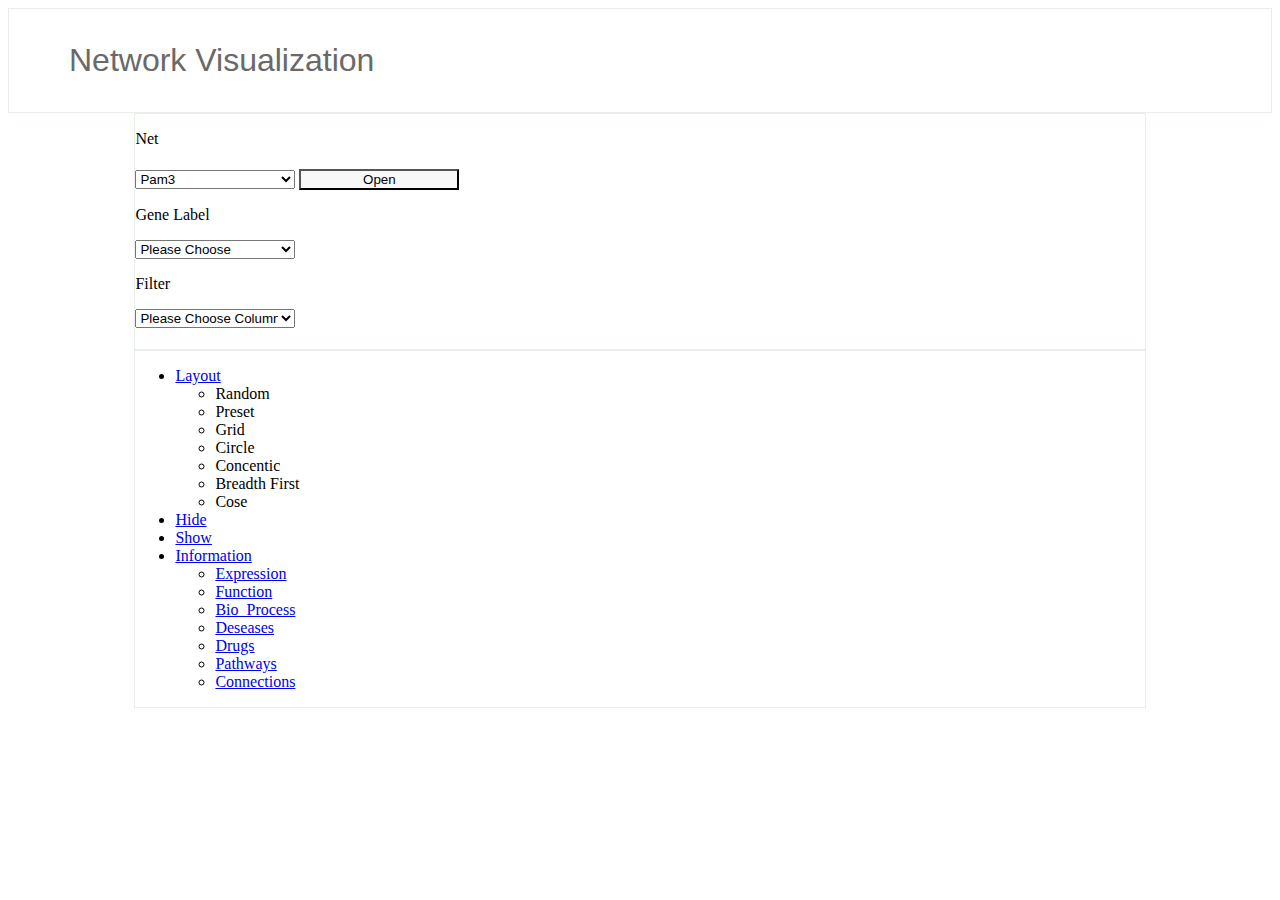
==== cytoscape_neo4j/app/templates/network.html @ 6d71c3fc "Add files via upload" ====
<!DOCTYPE html>
<html>
<head>
	<title>Cytoscape.js</title>
	<link rel="shortcut icon" href="#" />
	<script src="/static/js/jquery-3.3.1.min.js"></script>
	<link href="/static/css/style.css" rel="stylesheet" />
    <script src="/static/js/cytoscape.min.js"></script>
	<link href="/static/css/jquery-ui.css" rel="stylesheet" />
  	<script src=/static/js/jquery-ui.js></script>
</head>
<body>
    <div id="header" style="border:solid 1px #e8efe8">
		<div style="margin-left:60px;">
			<h1 style="color:#696969; line-height: 60px; font-weight: normal; font-family: sans-serif;">Network Visualization</h1>
		</div>
	</div>
    <div id="content" style="height:400px; width:80%; margin:0 auto;">
		<div id="left_comp" style="border:solid 1px #e8efe8">
			<div>
				<form>
					<!--选择网络-->
					<div class="toggle">
						<div class="toggle_title"><p>Net</p></div>
						<div class="toggle_select" >
							<div><select class="net"  style="width:160px" id="menu_net">
								<option value="pam3" selected>Pam3</option>
								<option value="r848" >R848</option>
								<option value="I2D" >I2D</option>
								<option value="HumanNet" >HumanNet</option>
								<option value="HumanSignaling" >HumanSignaling</option>
								</select>
								<input type="button" style="width:160px; background:#f8f8f8;color:black;margin-top:5px;" value="Open" id="net_select">
							</div>
						</div>
						<div class="toggle_footer"></div>
					</div>

					<!--选择基因标签-->
					<div class="toggle">
						<div class="toggle_title"><p>Gene Label</p></div>
						<div class="toggle_select">
							<div><select class="label" id="menu_label" style="width:160px" onchange="labelSelect(this.id)">
								<option selected>Please Choose</option>
								<option value="a">a</option>
								<option value="b">b</option>
								<option value="c">c</option>
								</select>
								</div>
						</div>
						<div class="toggle_footer"></div>
					</div>

					<!--属性选择器-->
					<div class="toggle">
						<div class="toggle_title"><p>Filter</p></div>
						<div class="toggle_select">
							<div><select class="filter" id="filter" style="width:160px" onchange="filter_column(this.id)">
								<option selected>Please Choose Column</option>
								<option value="exp">Node:exp</option>
								<option value="weight">Edge:weight</option>
								</select>
							</div>
							<div id="change" style="visibility: hidden">
								<label style="font-size:8px;">between</label>
								<input type="text" id="min" style="width:35px;" onkeypress="min_filter()">
								<!--<button id="min_filter" style="display:none"></button>-->
								<label style="font-size:8px;">and</label>
								<input type="text" id="max" style="width:30px;" onkeypress="max_filter()">
								<!--<button id="max_filter" style="display:none"></button>-->
								<!--<input type="range" id="range1" value="100" onchange="filter_value(this.id)">-->
								<div id="range" style="width:130px;"></div>
							</div>
						</div>
						<div class="toggle_footer"></div>
					</div>
				</form>
			</div>
		</div>
		<div id="right_comp" style="border:1px solid #e8efe8">
			<div><ul class="dropdown">
				<li><a href="#">Layout</a>
					<ul class="dropdown-menu" id='layoutMenu'>
						<li><a id="Random" value="random">Random</a></li>
						<li><a id="Preset" value="preset">Preset</a>
						<li><a id="Grid" value="grid">Grid</a></li>
						<li><a id="Circle" value="circle">Circle</a></li>
						<li><a id="Concentic" value="concentric">Concentic</a></li>
						<li><a id="BreadthFirst" value="breadthfirst">Breadth First</a></li>
						<li><a id="Cose" value="cose">Cose</a></li>
					</ul>
				</li>
				<li><a id="btn-hide" href="#">Hide</a>
				<li><a id="btn-show" href="#">Show</a>
				<li><a href="#name1">Information</a>
					<ul class="dropdown-menu" id='infoMenu'>
						<li><a href="#name1" value="expression">Expression</a></li>
						<li><a href="#name1" value="function">Function</a></li>
						<li><a href="#name1" value="pathways_interactions">Bio_Process</a></li>
						<li><a href="#name1" value="deseases">Deseases</a></li>
						<li><a href="#name1" value="drugs_compounds">Drugs</a></li>
						<li><a href="#name1" value="pathways_interactions">Pathways</a></li>
						<li><a href="#name1" value="connection">Connections</a></li>
					</ul>
				</li>
			</ul></div>
			<div id="cy"></div>
		</div>
	</div>
	<div id="info" style="display:none;border-top:10px;">
		<div><ul class="dropdown" id="infoList">
			<li><a id="expression" value="expression">Expression</a></li>
			<li><a id="function" value="function">Function</a></li>
			<li><a id="go_proc" value="pathways_interactions">Bio_Process</a></li>
			<li><a id="deseases" value="deseases">Deseases</a></li>
			<li><a id="drugs_compounds" value="drugs_compounds">Drugs</a></li>
			<li><a id="pathwaysBySuperPath" value="pathways_interactions">Pathways</a></li>
			<li><a id="connection" value="connection">Connections</a></li>
		</ul></div>
		<a name="name1"><iframe id="iframe" name="iframe" align="center" width="100%" height="1000px" src="https://www.genecards.org/cgi-bin/carddisp.pl?gene=sez6l#function"  frameborder="no" border="0" marginwidth="0" marginheight="0"></iframe></a>
	</div>

	<script>
		var cy = new Object();
	</script>

   	<!--选择网络-->
	<script>
	$("#net_select").click(function(){
		var net = document.getElementById("menu_net").value;
		$.ajax({
			type : 'post',
			url : '/select',
			dataType : 'json',
			data : JSON.stringify({'net':net}),
			contentType : 'application/json',
			traditional : true,
			success : function(){

			},
			error : function(){
<!--					alert("error!");-->
			}
		});
		window.location.href='/info';
		window.event.returnValue=false;
	})
	</script>

	<!--显示网络-->
    <script>
    $(function(){
        $.get('/graph', function(result) {
            var style = [
                { selector: 'node',
                    css: {"width": "20",
                    "height": "20",
                    "content": "data(name)",
                    "font-size": "10px",
                    "text-valign": "center",
                    "text-halign": "center",
                    "background-color": "#555",
                    "text-outline-color": "#555",
                    "text-outline-width": "2px",
                    "color": "#fff",
                    "overlay-padding": "6px",
                    "z-index": "10"}
                },
                { selector: "node:selected",
                css: {
                    "border-width": "6px",
                    "border-color": "yellow",
                    "border-opacity": "0.5",
                    "background-color": "#77828C",
                    "text-outline-color": "#77828C"}
                },
                { selector:'node[exp>5]',
                css:{"width": "80",
                    "height": "80"
                    <!--"background-color": "#0000CC",-->
                    }
                },
                { selector:'node[exp>3]',
                css:{"width": "60",
                    "height": "60"
                    <!--"background-color": "#0066FF",-->
                    }
                },
                { selector:'node[exp>2]',
                css:{"width": "40",
                    "height": "40"
                    <!--"background-color": "#99BBFF",-->
                    }
                },
                { selector:'edge',
                css: {
                'line-color':'blue',
                'opacity':'0.5'}
                },
                { selector: 'edge:selected',
                css: {
                    'line-color':'yellow',
                    "opacity": "1"}
                },
                { selector:'edge[weight>0]',
                css:{'line-color':'red',
                "opacity": "0.4"}
                },
                { selector:'edge[weight<0]',
                css:{'line-color':'blue',
                "opacity": "0.4"}
                }
            ];

             cy = cytoscape({
                container: document.getElementById('cy'),
                style: style,
                layout: { name: 'cose', fit: true },
                elements: result.elements
            });
        }, 'json');
    });
    </script>

    <script>
        window.onload=function (){
            function GetQueryString(name){
                 var reg = new RegExp("(^|&)"+ name +"=([^&]*)(&|$)");
                 var r = window.location.search.substr(1).match(reg); //search,查询？后面的参数，并匹配正则
                 if(r!=null)return  unescape(r[2]); return null;
            };
            var nodes = GetQueryString('nodes').split(',');
            var result = cy.collection();
            for(var i in nodes){
				cy.nodes().forEach(function(ele){
					if(ele.data("name") == nodes[i]){
						result = result.add(ele);
					}
				})
			}
            cy.nodes(':selected').unselect();
            result.select();
<!--            cy.reset();-->
<!--            cy.center(result);-->
<!--            cy.zoom({-->
<!--            renderedPosition: { x: result.position('x'), y: result.position('y') },-->
<!--            level: 1.15,-->
<!--            });-->
        };
    </script>

    <!--选择标签-->
	<script>
		function labelSelect(v){
			var lab = document.getElementById(v).value;
			var result = cy.collection();
			cy.nodes().forEach(function (ele){
				if(ele.data("labels")==lab){
					result = result.add(ele);
				}
			});
			cy.nodes(':selected').unselect();
			result.select();
			<!--cy.style().selector('node:selected').style({-->
				<!--"background-color":"yellow"});-->
		}
	</script>

	<!--布局-->
	<script>
		$('#layoutMenu li a').click(function(){
			var layoutName = $(this).attr('value');
			var layout = cy.makeLayout({
			name : layoutName
			});
			layout.run();
		});
	</script>

	<!--选择隐藏-->
	<script>
		$("#btn-hide").click(function(){
			cy.$(':unselected').hide();
			})
		$('#btn-show').click(function() {
			cy.$('node').show();
			cy.$('edge').show();
		});
	</script>

    <!--属性选择-->
	<script>
		var col;
		var minvalue;
		var maxvalue;
		var mintemp;
		var maxtemp;
		<!--选择列-->
		function filter_column(v){
			col = document.getElementById(v).value;
			var divstyle = document.getElementById("change");
			divstyle.style.cssText="visibility: visible;";
			var arr=[];
			if(col == "exp"){
				cy.nodes().forEach(function (ele){
					arr.push(String(ele.data(col)));
				});
			}
			else if(col == "weight"){
				cy.edges().forEach(function (ele){
					arr.push(String(ele.data(col)));
				});
			}
			mintemp = minvalue = Math.min.apply(Math, arr);
			maxtemp = maxvalue = Math.max.apply(Math, arr);
			document.getElementById("min").value = minvalue.toFixed(3);
			document.getElementById("max").value = maxvalue.toFixed(3);
			if(col == "exp"){
				$( "#range" ).slider({
					range: true,
					min: 1.501,
					max: 6.422,
					step: 0.001,
					values: [1.501, 6.421],
					slide: function( event, ui ) {
						$( "#min" ).val(ui.values[ 0 ]);
						$( "#max" ).val(ui.values[ 1 ]);
						var result = cy.collection();
						cy.nodes().forEach(function (ele){
							if(ele.data(col) >= ui.values[ 0 ] && ele.data(col) <= ui.values[ 1 ]){
								result = result.add(ele);
							}
						});
						cy.nodes(':selected').unselect();
						result.select();
					}
				});
			}
			if(col == "weight"){
				$( "#range" ).slider({
					range: true,
					min: -0.918,
					max: 0.967,
					step: 0.001,
					values: [-0.918, 0.967],
					slide: function( event, ui ) {
						$( "#min" ).val(ui.values[ 0 ]);
						$( "#max" ).val(ui.values[ 1 ]);
						var result = cy.collection();
						cy.edges().forEach(function (ele){
							if(ele.data(col) >= ui.values[ 0 ] && ele.data(col) <= ui.values[ 1 ]){
								result = result.add(ele);
							}
						});
						cy.edges(':selected').unselect();
						result.select();
					}
				});
			}
		};

		<!--最小文本框-->
		function min_filter(){
			mintemp = document.getElementById("min").value;
			var result = cy.collection();
			if(event.keyCode == "13"){
				if(mintemp >= minvalue && mintemp < maxtemp){
					if(col == "exp"){
						cy.nodes().forEach(function (ele){
							if(ele.data(col) >= mintemp && ele.data(col) <= maxtemp){
								result = result.add(ele);
							}
						});
						cy.nodes(':selected').unselect();
						result.select();
					}
					if(col ==  "weight"){
						cy.edges().forEach(function (ele){
							if(ele.data(col) >= mintemp && ele.data(col) <= maxtemp){
								result = result.add(ele);
							}
						});
						cy.edges(':selected').unselect();
						result.select();
					}
				}
				else{
					alert("Input Error!")
				}
			}
		};

		<!--最大文本框-->
		function max_filter(){
			maxtemp = document.getElementById("max").value;
			var result = cy.collection();
			if(event.keyCode == "13"){
				if(maxtemp <= maxvalue && mintemp < maxtemp){
					if(col == "exp"){
						cy.nodes().forEach(function (ele){
							if(ele.data(col) >= mintemp && ele.data(col) <= maxtemp){
								result = result.add(ele);
							}
						});
						cy.nodes(':selected').unselect();
						result.select();
					}
					if(col ==  "weight"){
						cy.edges().forEach(function (ele){
							if(ele.data(col) >= mintemp && ele.data(col) <= maxtemp){
								result = result.add(ele);
							}
						});
						cy.edges(':selected').unselect();
						result.select();
					}
				}
				else{
					alert("Input Error!")
				}
			}
		};
	</script>

	<!--#功能注释-->
	<script>
		$('#infoMenu li a').add('#infoList li a').click(function(){
			var URL = 'https://www.genecards.org/cgi-bin/carddisp.pl?gene=';
			var gene = cy.nodes(':selected').data("name");
			var infoName = $(this).attr('value');
			var divstyle = document.getElementById("info");
			divstyle.style.cssText="display:block";
			document.getElementById("iframe").src = URL + gene + "#" + infoName;
			var iframe = document.getElementById('iframe').contentWindow;
			<!--alert(iframe.contentWindow.document.find("#function"));-->
			<!--$("iframe").contents().find("#gc-subsection");-->
			window.onload = (function () {
				alert(document.frames["iframe"].document.getElementsByID("#function"));
			});
			<!--document.frames["iframe"].document.getElementById("#function")-->
		});
	</script>
</body>
</html>
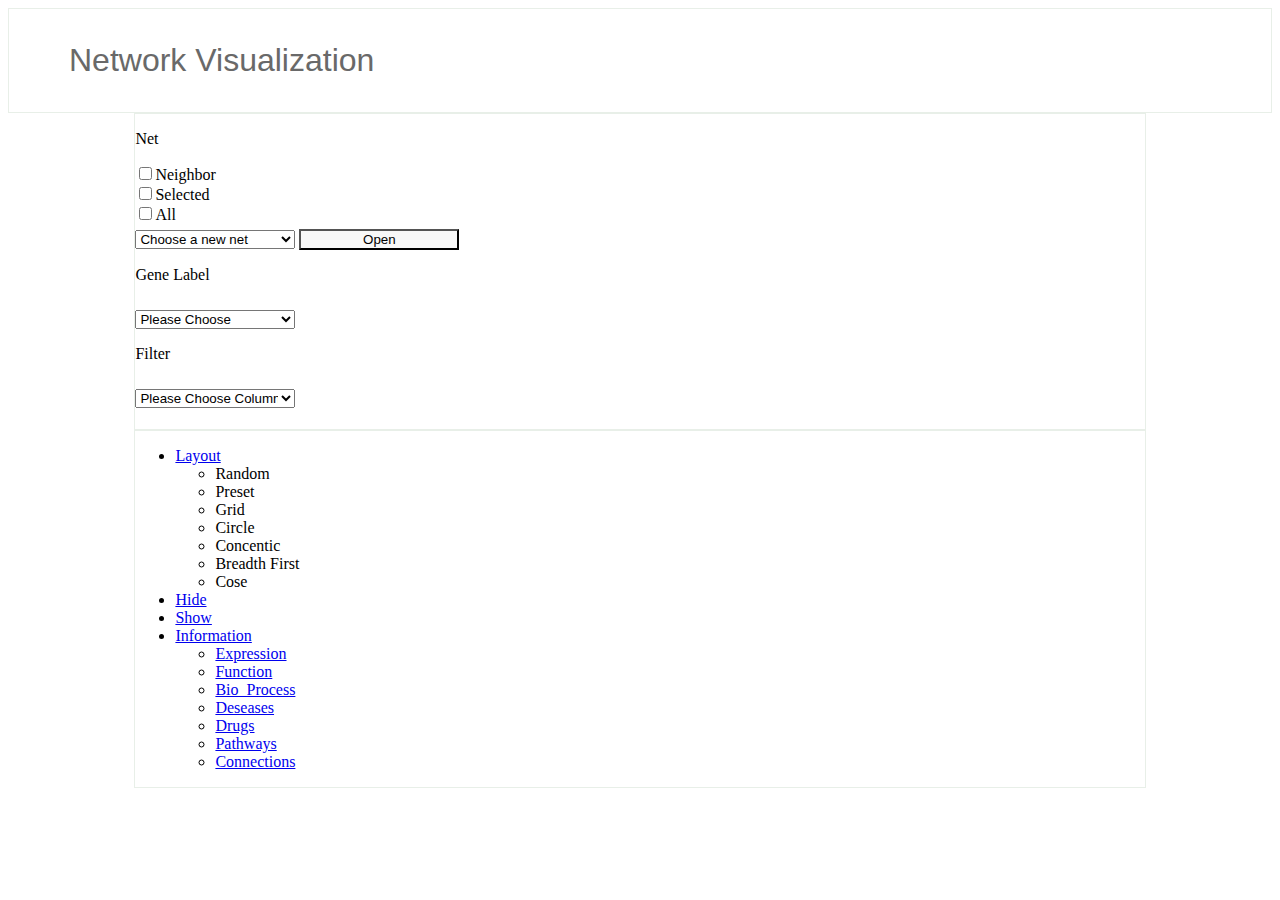
==== commit d9e1afe8: "Update network.html" ====
--- a/cytoscape_neo4j/app/templates/network.html
+++ b/cytoscape_neo4j/app/templates/network.html
@@ -15,7 +15,7 @@
 			<h1 style="color:#696969; line-height: 60px; font-weight: normal; font-family: sans-serif;">Network Visualization</h1>
 		</div>
 	</div>
-    <div id="content" style="height:400px; width:80%; margin:0 auto;">
+    <div id="content" style="height:500px; width:80%; margin:0 auto;">
 		<div id="left_comp" style="border:solid 1px #e8efe8">
 			<div>
 				<form>
@@ -23,12 +23,13 @@
 					<div class="toggle">
 						<div class="toggle_title"><p>Net</p></div>
 						<div class="toggle_select" >
+                            <div>
+                                <input id="neighbor" type="checkbox">Neighbor<br>
+                                <input id="selected" type="checkbox">Selected<br>
+                                <input id="all" type="checkbox">All
+                            </div>
 							<div><select class="net"  style="width:160px" id="menu_net">
-								<option value="pam3" selected>Pam3</option>
-								<option value="r848" >R848</option>
-								<option value="I2D" >I2D</option>
-								<option value="HumanNet" >HumanNet</option>
-								<option value="HumanSignaling" >HumanSignaling</option>
+								<option value="default" selected>Choose a new net</option>
 								</select>
 								<input type="button" style="width:160px; background:#f8f8f8;color:black;margin-top:5px;" value="Open" id="net_select">
 							</div>
@@ -40,7 +41,7 @@
 					<div class="toggle">
 						<div class="toggle_title"><p>Gene Label</p></div>
 						<div class="toggle_select">
-							<div><select class="label" id="menu_label" style="width:160px" onchange="labelSelect(this.id)">
+							<div><select class="label" id="menu_label" style="width:160px; margin-top:10px;" onchange="labelSelect(this.id)">
 								<option selected>Please Choose</option>
 								<option value="a">a</option>
 								<option value="b">b</option>
@@ -55,7 +56,7 @@
 					<div class="toggle">
 						<div class="toggle_title"><p>Filter</p></div>
 						<div class="toggle_select">
-							<div><select class="filter" id="filter" style="width:160px" onchange="filter_column(this.id)">
+							<div><select class="filter" id="filter" style="width:160px;margin-top:10px;" onchange="filter_column(this.id)">
 								<option selected>Please Choose Column</option>
 								<option value="exp">Node:exp</option>
 								<option value="weight">Edge:weight</option>
@@ -107,7 +108,7 @@
 			<div id="cy"></div>
 		</div>
 	</div>
-	<div id="info" style="display:none;border-top:10px;">
+	<div id="info" style="width:80%; margin:0 auto;display:none;">
 		<div><ul class="dropdown" id="infoList">
 			<li><a id="expression" value="expression">Expression</a></li>
 			<li><a id="function" value="function">Function</a></li>
@@ -124,15 +125,29 @@
 		var cy = new Object();
 	</script>
 
+    <script>
+    $(function(){
+        $.get('/search1', function (result){
+            for(var item in result.nets){
+                $("#menu_net").append("<option value=" + item + ">" +item + "（" + result.nets[item] + " nodes ）"+"</option>");
+            };
+         }, 'json');
+    });
+    </script>
+
    	<!--选择网络-->
 	<script>
 	$("#net_select").click(function(){
 		var net = document.getElementById("menu_net").value;
+		var check = 0;
+			if($("input[type='checkbox']").is(':checked')==true){
+				check = $("input[type='checkbox']:checked").attr("id");
+			}
 		$.ajax({
 			type : 'post',
 			url : '/select',
 			dataType : 'json',
-			data : JSON.stringify({'net':net}),
+			data : JSON.stringify({'net':net, 'check':check}),
 			contentType : 'application/json',
 			traditional : true,
 			success : function(){
@@ -142,7 +157,7 @@
 <!--					alert("error!");-->
 			}
 		});
-		window.location.href='/info';
+		window.location.href='/info?net=' + net + '&check=' + check;
 		window.event.returnValue=false;
 	})
 	</script>
@@ -224,12 +239,13 @@
 
     <script>
         window.onload=function (){
-            function GetQueryString(name){
-                 var reg = new RegExp("(^|&)"+ name +"=([^&]*)(&|$)");
-                 var r = window.location.search.substr(1).match(reg); //search,查询？后面的参数，并匹配正则
-                 if(r!=null)return  unescape(r[2]); return null;
-            };
-            var nodes = GetQueryString('nodes').split(',');
+<!--            function GetQueryString(name){-->
+<!--                 var reg = new RegExp("(^|&)"+ name +"=([^&]*)(&|$)");-->
+<!--                 var r = window.location.search.substr(1).match(reg); //search,查询？后面的参数，并匹配正则-->
+<!--                 if(r!=null)return  unescape(r[2]); return null;-->
+<!--            };-->
+<!--            var nodes = GetQueryString('nodes').split(',');-->
+            var nodes = sessionStorage.getItem("nodes").split(',');
             var result = cy.collection();
             for(var i in nodes){
 				cy.nodes().forEach(function(ele){
@@ -441,4 +457,4 @@
 		});
 	</script>
 </body>
-</html>+</html>
